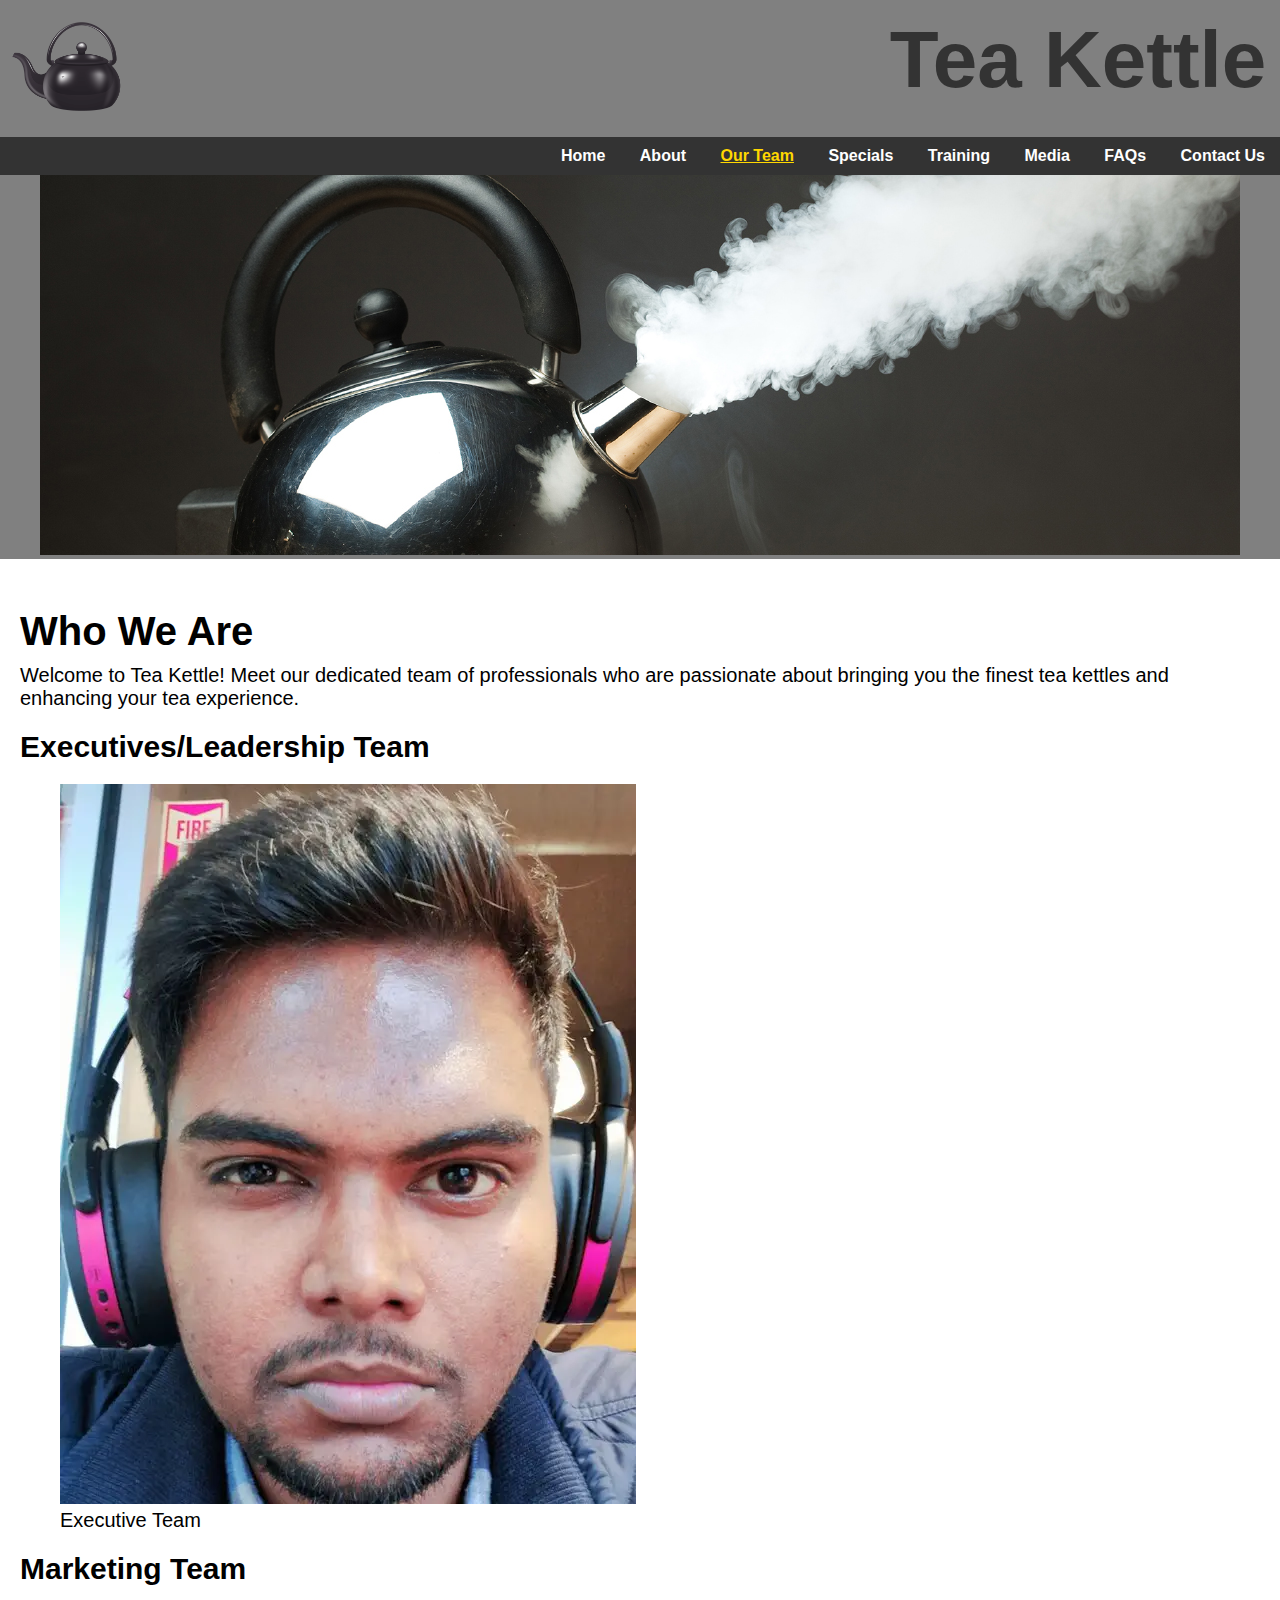
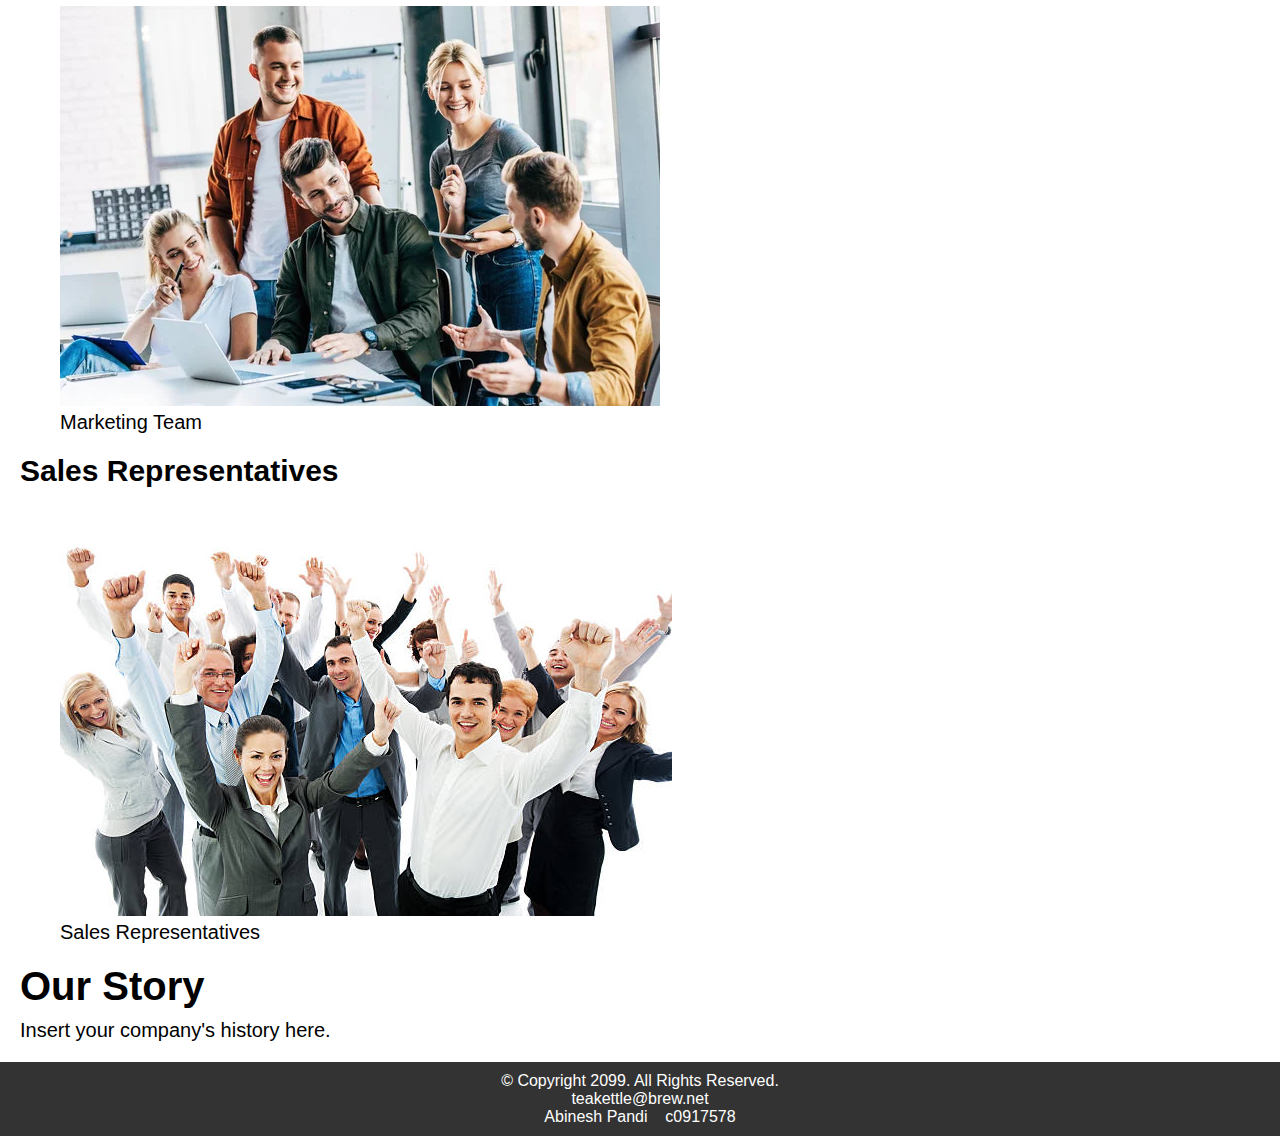
==== team.html @ badbfe90 "initial commit" ====
<!DOCTYPE html>
<!-- 
	Student Name: Abinesh Pandi
	File Name: team.html
	Date: 04-12-2023 
-->
<html lang="en">
<head>
    <meta charset="utf-8">
    <meta name="viewport" content="width=device-width, initial-scale=1.0">
    <title>Our Team - Tea Kettle</title>
    <link rel="stylesheet" href="css/styles.css">
    <link rel="stylesheet" href="css/team.css">
</head>
<body>
    <div id="container">
        <header>
            <a href="index.html"><img src="images/tea-kettle.png" alt="tea kettle logo"></a>
            <h1>Tea Kettle</h1>
        </header>
        <nav>
            <ul>
                <li><a href="index.html">Home</a></li>
                <li><a href="about.html">About</a></li>
                <li><a href="team.html" class="active">Our Team</a></li>
                <li><a href="specials.html">Specials</a></li>
                <li><a href="training.html">Training</a></li>
                <li><a href="media.html">Media</a></li>
                <li><a href="faqs.html">FAQs</a></li>
                <li><a href="contact.html">Contact Us</a></li>
            </ul>
        </nav>
        <div id="hero">
            <img src="images/hero-image.jpg" alt="vapor pressure and water">
        </div>
        <main>
            <article id="who-we-are">
                <h2>Who We Are</h2>
                <p>Welcome to Tea Kettle! Meet our dedicated team of professionals who are passionate about bringing you the finest tea kettles and enhancing your tea experience.</p>
                
                <section class="team-category">
                    <h3>Executives/Leadership Team</h3>
                    <figure>
                        <img src="images/executive.jpg" alt="Executive Team">
                        <figcaption>Executive Team</figcaption>
                    </figure>
                </section>

                <section class="team-category">
                    <h3>Marketing Team</h3>
                    <figure>
                        <img src="images/marketing.jpg" alt="Marketing Team">
                        <figcaption>Marketing Team</figcaption>
                    </figure>
                </section>

                <section class="team-category">
                    <h3>Sales Representatives</h3>
                    <figure>
                        <img src="images/sales.jpg" alt="Sales Representatives">
                        <figcaption>Sales Representatives</figcaption>
                    </figure>
                </section>
            </article>

            <section id="our-story">
                <h2>Our Story</h2>
                <p>Insert your company's history here.</p>
            </section>
        </main>
        <footer>
            <p>&copy; Copyright 2099. All Rights Reserved.</p>
            <p><a href="mailto:teakettle@brew.net">teakettle@brew.net</a></p>
            <p>Abinesh Pandi &nbsp;&nbsp; c0917578</p>
        </footer>
    </div>
</body>
</html>
---- css/styles.css ----
/*
Author: Abinesh Pandi
Date: 14/10/2023
File Name: styles.css
*/
body, h1, h2, h3, p, ul, li, img {
    margin: 0;
    padding: 0;
    border: 0;
}

body {
    font-family: Arial, sans-serif;
    background-color: #808080;
    margin: 0;
    padding: 0;
}

.container {
    max-width: 960px;
    margin: 0 auto;
}

header {
    padding: 1px;
    box-shadow: 0 2px 5px rgba(0, 0, 0, 0.2);
    display: flex;
    justify-content: space-between;
}

header img {
    width: 15%;
    height: auto;
}

header h1 {
    font-size: 5em;
    padding: 1%;
    color: #333;
    font-style: Arial;
    white-space: nowrap;
}

nav {
    background-color: #333;
    text-align: right;
    padding: 10px 0;
}

nav ul {
    list-style-type: none;
    margin: 0;
    padding: 0;
}

nav li {
    display: inline-block;
    margin: 0 15px;
}

nav a {
    color: #fff;
    text-decoration: none;
    font-weight: bold;
}

#hero {
    text-align: center;
}

#hero img {
    max-width: 100%;
    height: auto;
}

main {
    background-color: #fff;
    padding: 20px;
    font-size: 1.25em;
}

h2 {
    font-size: 2em;
    margin-bottom: 10px;
}

h3 {
    font-size: 1.5em;
    margin-bottom: 10px;
}

.sales-item {
    margin-bottom: 20px;
}

.sales-item img {
    max-width: 100%;
    height: auto;
}

footer {
    background-color: #333;
    text-align: center;
    color: #fff;
    padding: 10px 0;
}

footer a {
    color: #fff;
    text-decoration: none;
}
---- css/team.css ----
/*
Author: Abinesh Pandi
Date: 04/12/2023
File Name: team.css
*/

#who-we-are {
    margin-top: 30px;
}

.team-category {
    margin-top: 20px;
}

.team-category img {
    max-width: 100%;
    height: auto;
}

/* Style pseudo-classes for navigation links */
nav a:hover {
    text-decoration: underline;
}

nav a.active {
    color: #FFD700;
    text-decoration: underline;
}
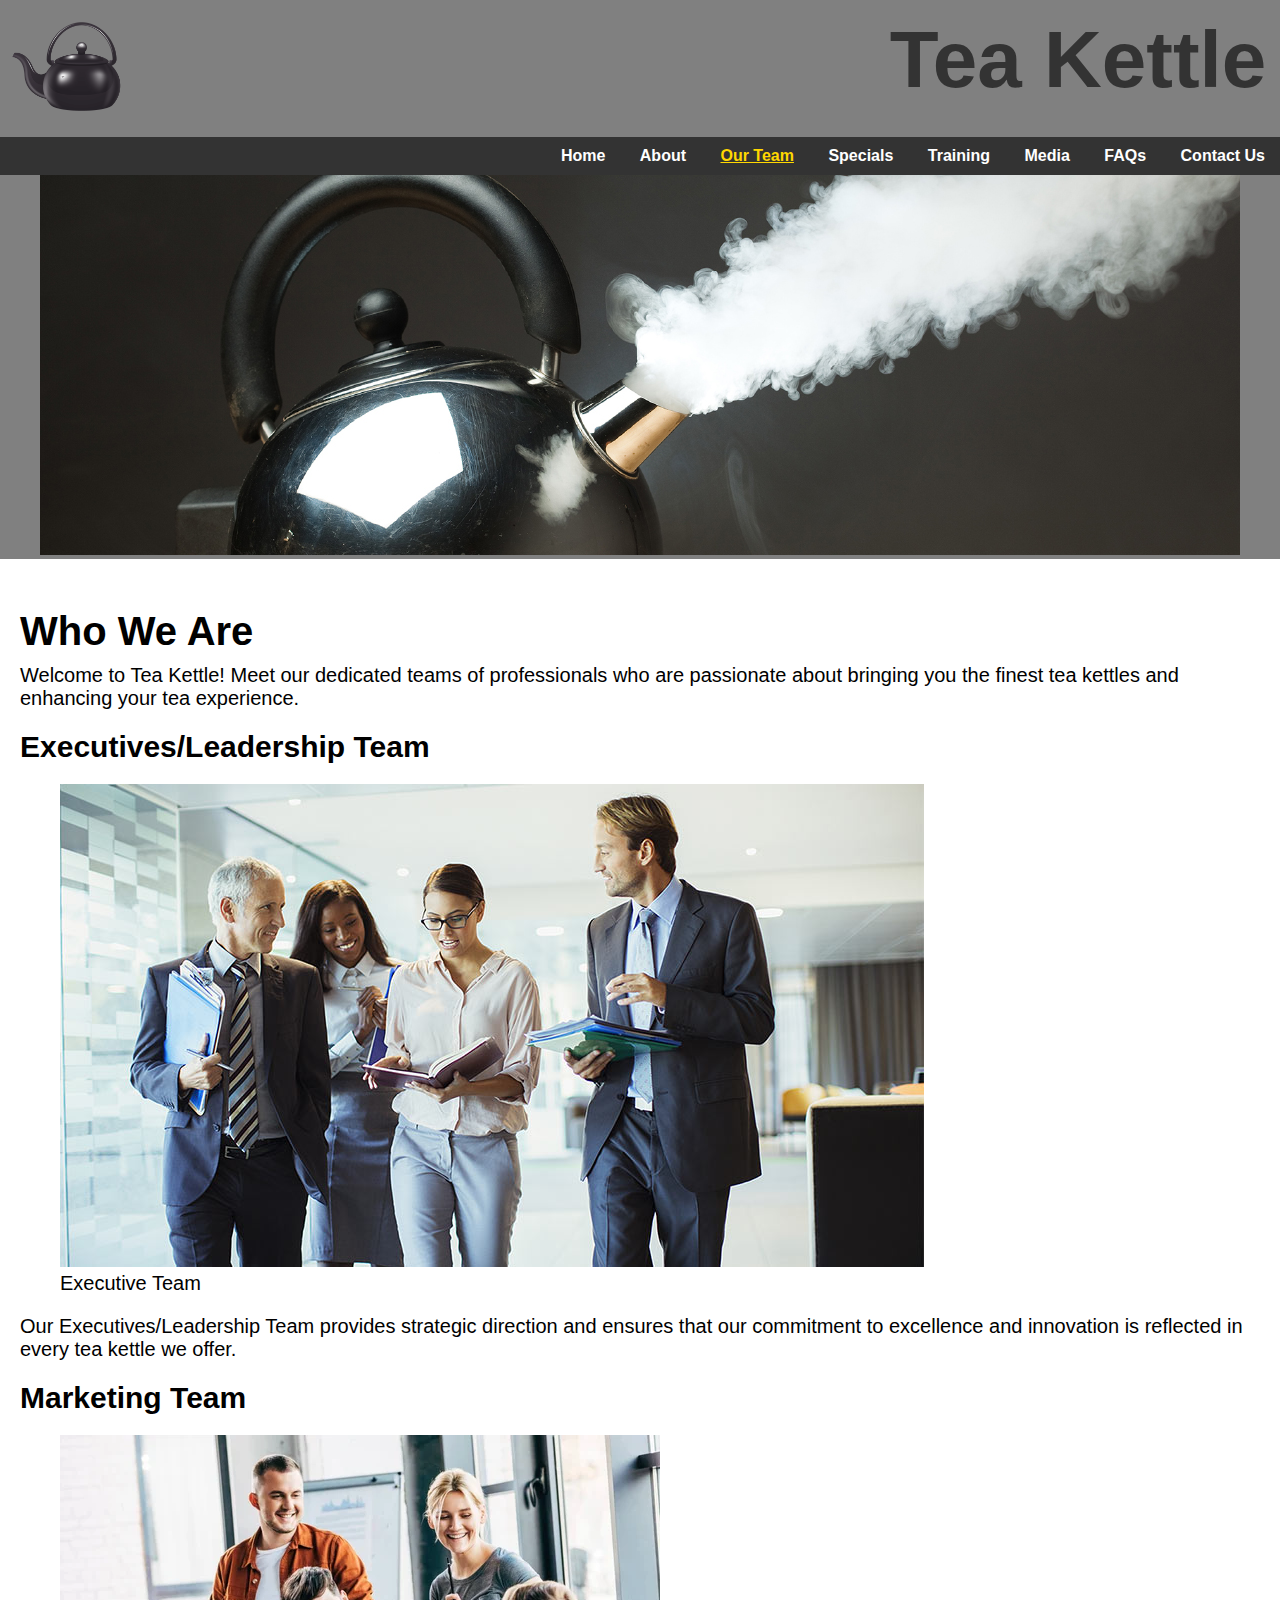
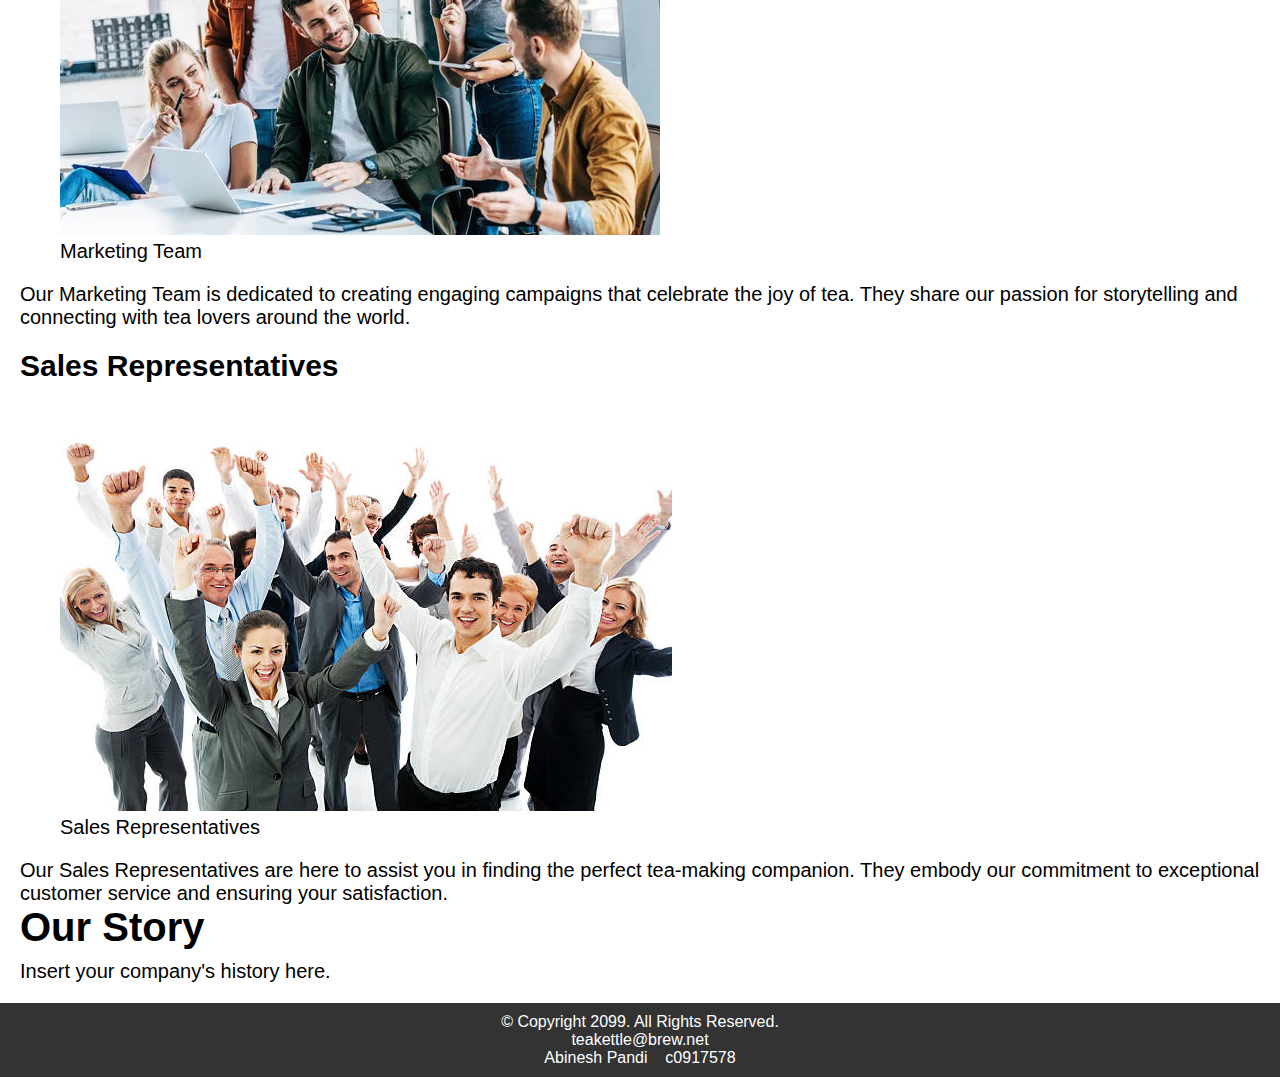
==== commit d1b16fc0: "initial commit" ====
--- a/team.html
+++ b/team.html
@@ -36,7 +36,7 @@
         <main>
             <article id="who-we-are">
                 <h2>Who We Are</h2>
-                <p>Welcome to Tea Kettle! Meet our dedicated team of professionals who are passionate about bringing you the finest tea kettles and enhancing your tea experience.</p>
+                <p>Welcome to Tea Kettle! Meet our dedicated teams of professionals who are passionate about bringing you the finest tea kettles and enhancing your tea experience.</p>
                 
                 <section class="team-category">
                     <h3>Executives/Leadership Team</h3>
@@ -44,6 +44,7 @@
                         <img src="images/executive.jpg" alt="Executive Team">
                         <figcaption>Executive Team</figcaption>
                     </figure>
+                    <p>Our Executives/Leadership Team provides strategic direction and ensures that our commitment to excellence and innovation is reflected in every tea kettle we offer.</p>
                 </section>
 
                 <section class="team-category">
@@ -52,6 +53,7 @@
                         <img src="images/marketing.jpg" alt="Marketing Team">
                         <figcaption>Marketing Team</figcaption>
                     </figure>
+                    <p>Our Marketing Team is dedicated to creating engaging campaigns that celebrate the joy of tea. They share our passion for storytelling and connecting with tea lovers around the world.</p>
                 </section>
 
                 <section class="team-category">
@@ -60,6 +62,7 @@
                         <img src="images/sales.jpg" alt="Sales Representatives">
                         <figcaption>Sales Representatives</figcaption>
                     </figure>
+                    <p>Our Sales Representatives are here to assist you in finding the perfect tea-making companion. They embody our commitment to exceptional customer service and ensuring your satisfaction.</p>
                 </section>
             </article>
 
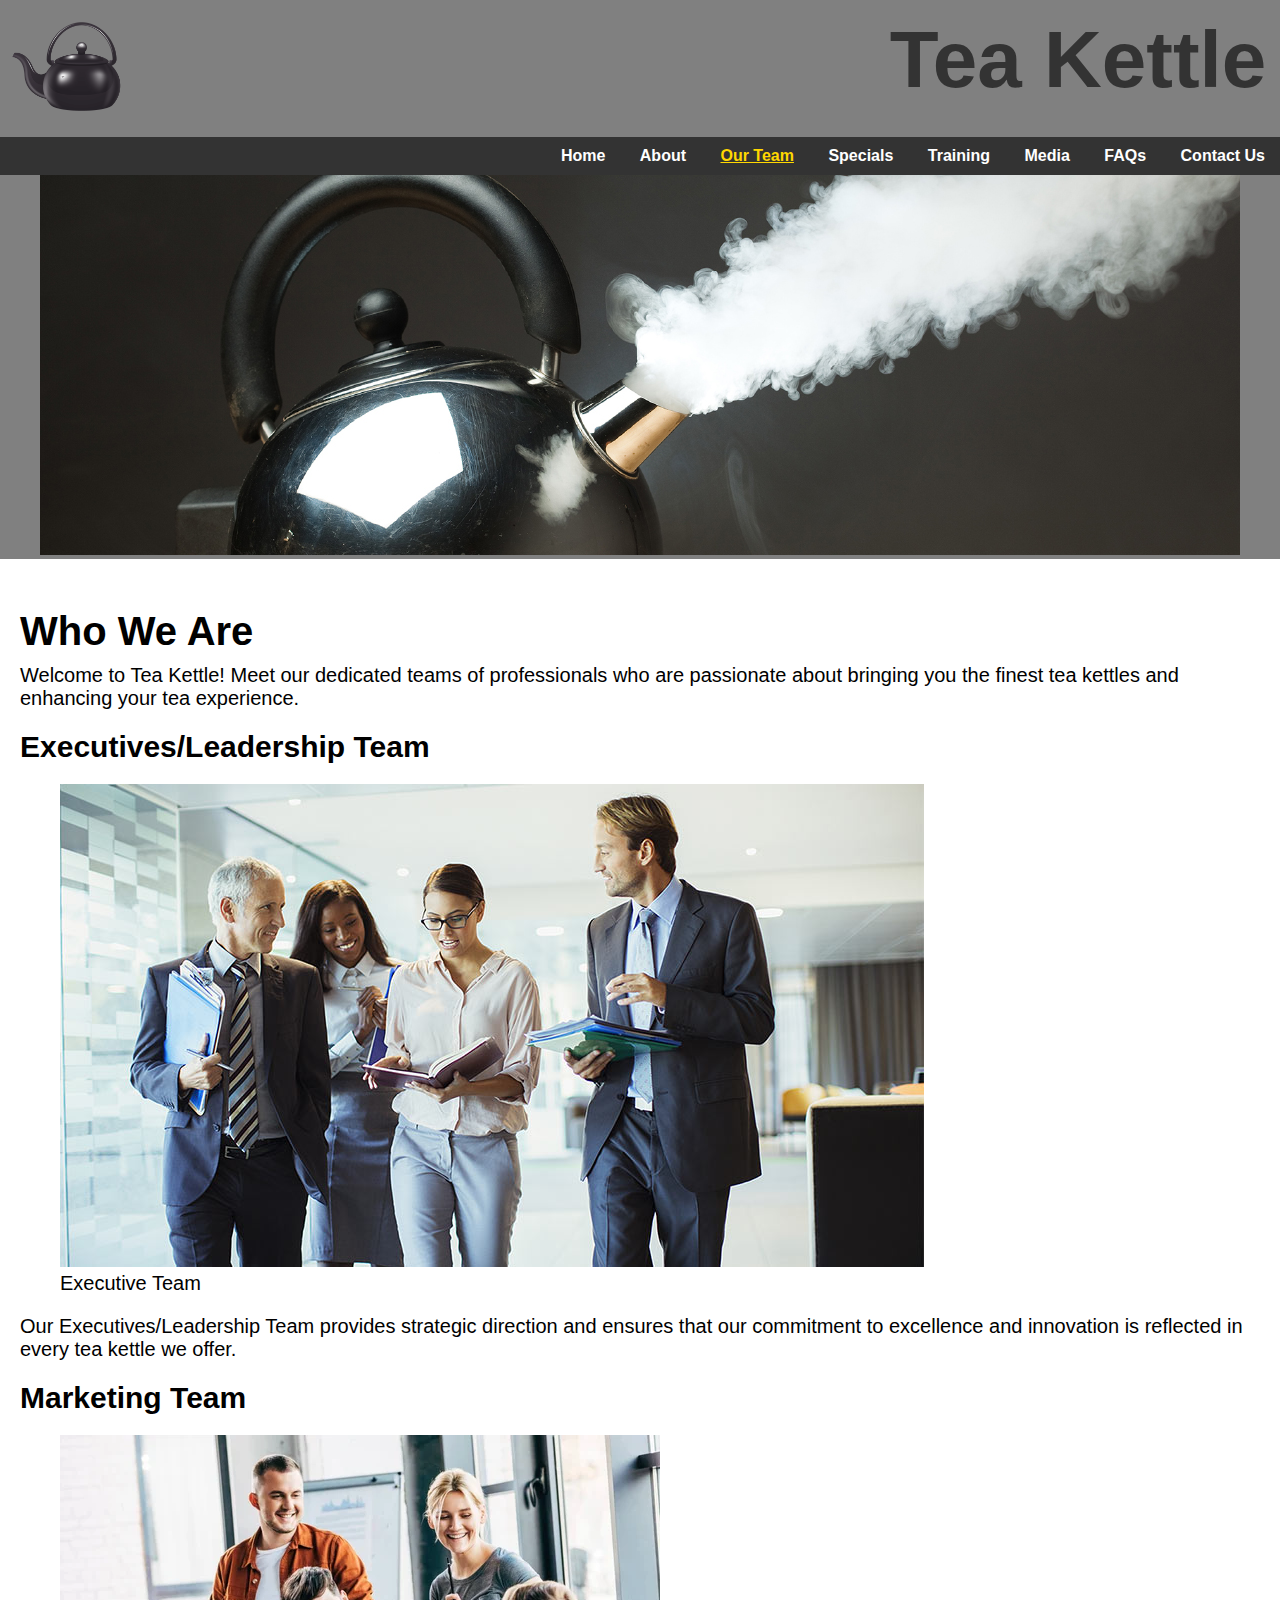
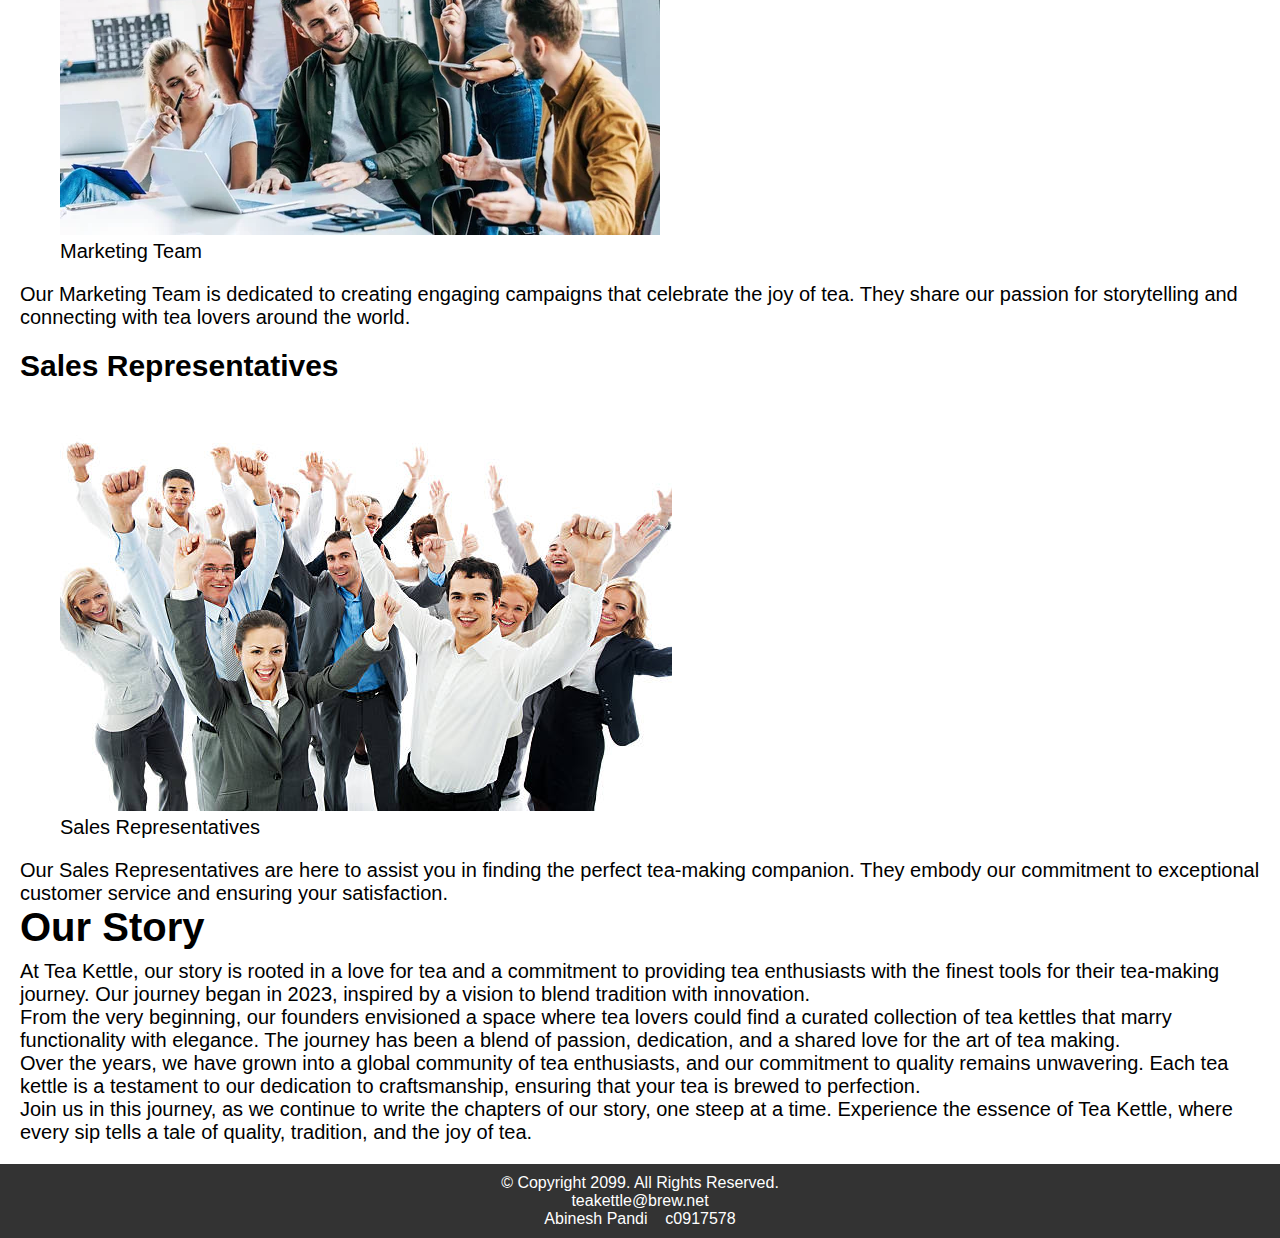
==== commit a0345c31: "initial commit" ====
--- a/team.html
+++ b/team.html
@@ -68,7 +68,10 @@
 
             <section id="our-story">
                 <h2>Our Story</h2>
-                <p>Insert your company's history here.</p>
+                <p>At Tea Kettle, our story is rooted in a love for tea and a commitment to providing tea enthusiasts with the finest tools for their tea-making journey. Our journey began in 2023, inspired by a vision to blend tradition with innovation.</p>
+                <p>From the very beginning, our founders envisioned a space where tea lovers could find a curated collection of tea kettles that marry functionality with elegance. The journey has been a blend of passion, dedication, and a shared love for the art of tea making.</p>
+                <p>Over the years, we have grown into a global community of tea enthusiasts, and our commitment to quality remains unwavering. Each tea kettle is a testament to our dedication to craftsmanship, ensuring that your tea is brewed to perfection.</p>
+                <p>Join us in this journey, as we continue to write the chapters of our story, one steep at a time. Experience the essence of Tea Kettle, where every sip tells a tale of quality, tradition, and the joy of tea.</p>
             </section>
         </main>
         <footer>
